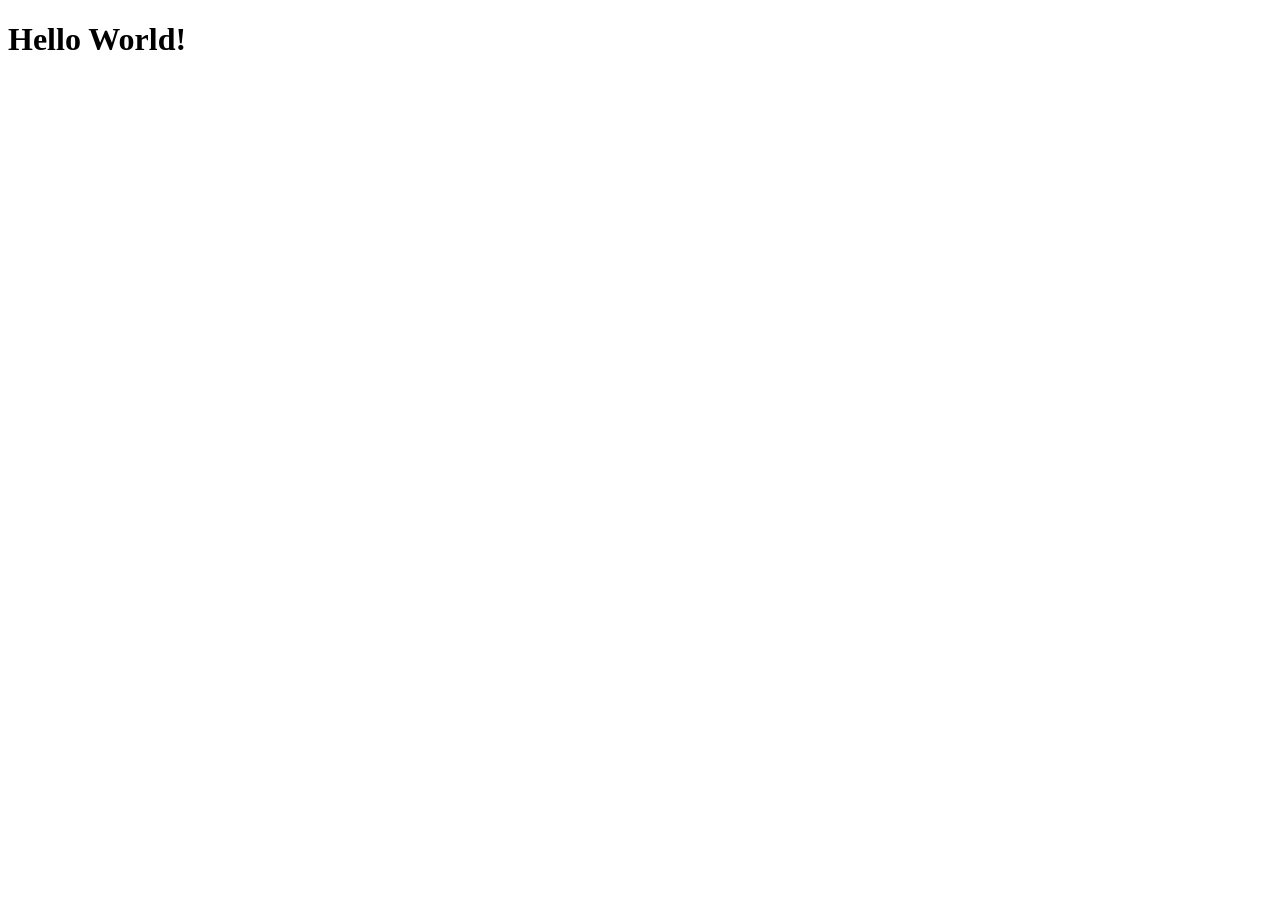
==== web/index.html @ 5ecf3688 "Add initial HTML structure with a Hello World message" ====
<!doctype html>
<html lang="en">
    <head>
        <meta charset="UTF-8" />
        <meta name="viewport" content="width=device-width, initial-scale=1.0" />
        <title>Git sample</title>
        <link rel="stylesheet" href="styles.css" />
    </head>
    <body>
        <h1>Hello World!</h1>
    </body>
</html>
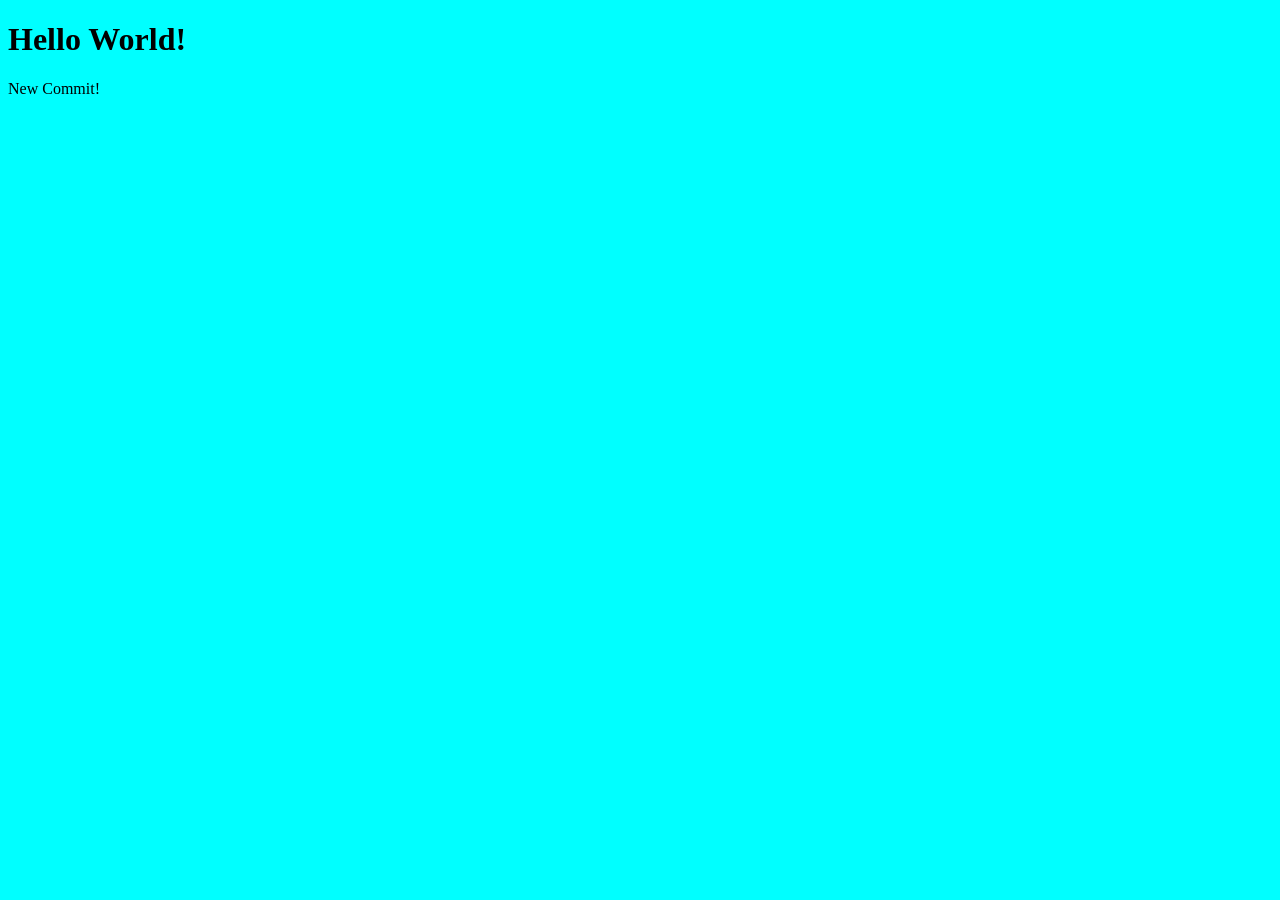
==== commit a1a1c847: "Add new paragraph to index.html with a commit message" ====
--- a/web/index.html
+++ b/web/index.html
@@ -8,5 +8,6 @@
     </head>
     <body>
         <h1>Hello World!</h1>
+        <p>New Commit!</p>
     </body>
 </html>
--- a/web/styles.css
+++ b/web/styles.css
@@ -0,0 +1,4 @@
+* {
+    box-sizing: border-box;
+    background-color: aqua;
+}
